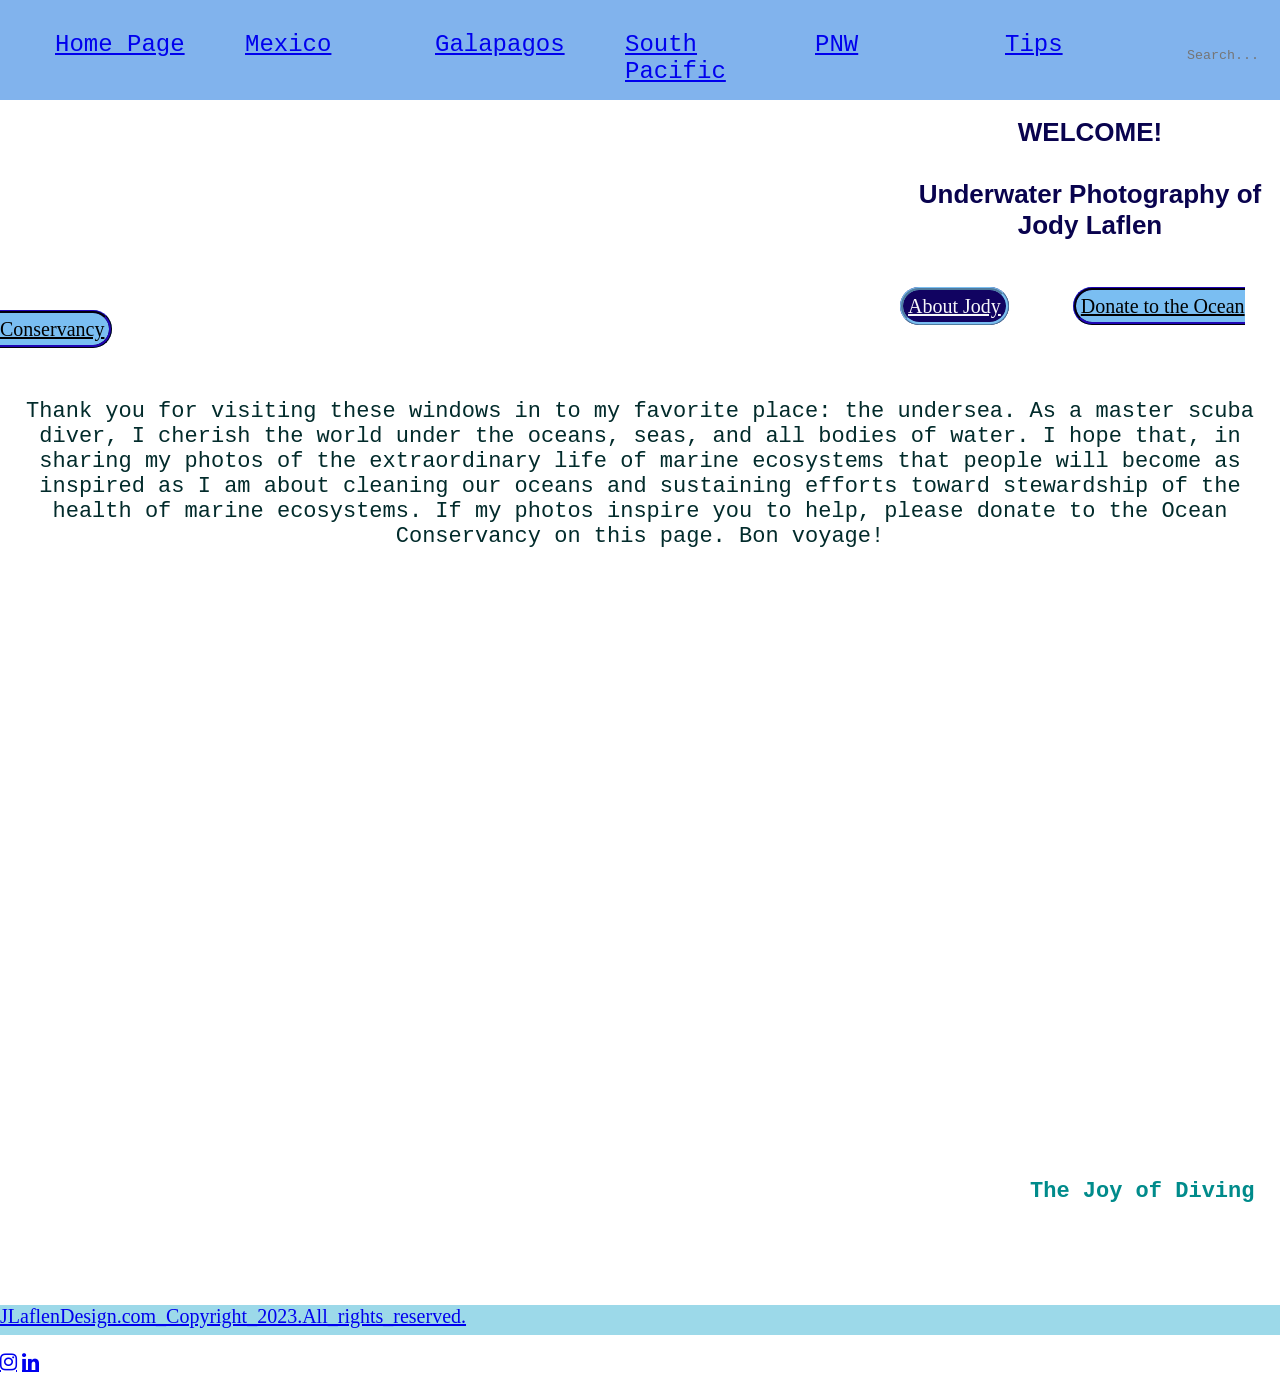
==== indexhomepage.html @ a0f7b670 "Add files via upload" ====
<!DOCTYPE html>
<html lang="en">
<head>
    <meta charset="UTF-8">
    <meta name="viewport" content="width=device-width, initial-scale=1.0">
    <link rel="stylesheet" href="https://cdnjs.cloudflare.com/ajax/libs/font-awesome/4.7.0/css/font-awesome.min.css">
    <title>Home Page</title>
    <link rel="stylesheet" href="styleJUP.css" />
</head>
<body>

    <nav>
    <ul class="nav_bar">
        <li><a href="https://github.com/jlaflen-design/u1_project_website_layout/indexhomepage.html"> Home Page</a></li>
        <li><a href="https://github.com/jlaflen-design/u1_project_website_layout/indexmexpage.html"> Mexico</a></li>
        <li><a href="https://github.com/jlaflen-design/u1_project_website_layout/indexgalapage.html"> Galapagos</a></li>
        <li><a href="https://github.com/jlaflen-design/u1_project_website_layout/indexSPpage.html"> South Pacific</a></li>
        <li><a href="https://github.com/jlaflen-design/u1_project_website_layout/indexPNWpage.html"> PNW</a></li>    
        <li><a href="https://github.com/jlaflen-design/u1_project_website_layout/indextipspage.html"> Tips</a></li> 
        </ul>
        <section class="navbarx">
            <input type="text" placeholder="Search..." class="rectangle-shape" />
            <i class="fa fa-magnifying-glass"></i>
            <button class="rectangle-button">Search</button>
        </section>

        <section>
            <button class="rounded-rectangle-button">CONTACT</button>
        </section>


    </nav>

     <h1>
        WELCOME!
        <br></br>
        Underwater Photography of Jody Laflen
     </h1>
   
<br></br>

<div class="buttons" design: inline>
    <a class="rectangle2-button" href="https://www.jlaflendesign.com/about-5">About Jody</a>

    <a class="rounded-rectangle3-button" href="https://donate.oceanconservancy.org/page/92181/donate/1?ea.tracking.id=23HPXHJAXX&utm_medium=PaidSearch&utm_source=Microsoft&utm_campaign=Branded&msclkid=0b304a7d6fe61f3c84c02f6e1735bea9&utm_term=ocean%20conservancy&utm_content=Brand">Donate to the Ocean Conservancy</a>
</div>
<br></br>
<section class="words">
    <p>
        Thank you for visiting these windows in to my favorite place: the undersea.
        As a master scuba diver, I cherish the world under the oceans, seas, and all
        bodies of water. I hope that, in sharing my photos of the extraordinary life of
        marine ecosystems that people will become as inspired as I am about cleaning our
        oceans and sustaining efforts toward stewardship of the health of marine
        ecosystems. If my photos inspire you to help, please donate to the Ocean Conservancy
        on this page. Bon voyage!
    </p>
</section>  
<br></br>
 
    <h3>
        <embed><iframe width="800" height="500" src="https://www.youtube.com/embed/9baNn4mQics?si=pXSI6i8BBaYHKpFw" title="YouTube video player" frameborder="0" allow="accelerometer; autoplay; clipboard-write; encrypted-media; gyroscope; picture-in-picture; web-share" allowfullscreen></iframe></embed>
    </h3>
        
    <h4>
        <p2>The Joy of Diving</p2>
    </h4>
    
    <br></br>
    <br></br>

    <footer>
        <a href="JLaflenDesign.com">JLaflenDesign.com_Copyright_2023.All_rights_reserved.</a>

    <div class="socialmediaicons">
        <a class="fa fa-youtube" href="https://www.youtube.com/channel/UCmQHNI5WEzk8UNn-iJq3O5g"></a>
        <a class="fa fa-instagram" href="https://www.instagram.com/jodylaflen/"></a>
        <a class="fa fa-linkedin" href="https://www.linkedin.com/in/jodylaflen/"></a>
    </div>
</footer>

</body>
</html>
---- styleJUP.css ----
body {
    margin: 0;

    display: flex;
   flex-direction: column;
    min-height: 100vh;
    margin-left: 0;
    margin-right: 0;
}

nav {
    display: flex;
    flex-direction: row;
    justify-content: space-between;
    font-family: Courier;
    height: 100px;
    background-color: #81b3ed;
   }

   li {
    list-style-type: none;
    margin: 15px;
    width: 160px;
    font-family: Courier;
    text-decoration: solid;
    font-style: bold;
    font-size: 24px;
    color: #0e022d;
   }

   .nav_bar {
    display: flex;
    justify-content: space-around;
    width: auto;
    margin-right: 5px;
   }

   .navbarx {
    list-style-type: none;
    /*width: 300px;*/
    display: flex;
    font-family: Courier, bold;
    font-size: 24px;
    margin-top: auto;
    margin-bottom: 35px;
    display: center;
   }

   .input{
    shape-image-threshold: initial;
    background-color: aliceblue;
    border:#0f032b;
   }

   .rectangle-button {
    /*margin-left: 300px;*/
    padding-top: 0px;
    padding-bottom: 0px;
    shape-outside: inherit;
    background-color:navajowhite
   }

   .rounded-rectangle-button {
    display:flex;
    margin-left: 600px;
    margin-right: 10px;
    margin-top: 35px;
    border-radius: 20px;
    padding: 4px;
    shape-outside: inherit;
    shape-rendering: auto;
    background-color:rgb(206, 240, 17);
    color:#0f032b;
    border:#0e022d;
    border-style: ridge;
    font-size: 18px;
   }
    

   .rectangle2-button {
    display: inline;
    margin-left: 900px;
    max-height: 25px;
    max-width: 110px;
    text-align: center;
    border-radius: 20px;
    padding: 5px;
    shape-outside:content-box;
    shape-rendering: auto;
    font-family: Georgia;
    background-color:rgb(17, 3, 97);
    color:#f7f7f9;
    border:#7abef2;
    border-style: ridge;
    font-size: 20px;
   }

   .rounded-rectangle3-button {
    display: inline;
    margin-left: 60px;
    max-height: 25px;
    max-width: 300px;
    border-radius: 20px;
    padding: 5px;
    shape-outside:content-box;
    shape-rendering: auto;
    font-family: Georgia;
    background-color:#7abef2;
    color:#000000;
    border:rgb(17, 3, 97);
    border-style: ridge;
    font-size: 20px;
   }


   h1 {
    display: flex;
    text-align: center;
    font-family:Helvetica, bold;
    color:#09034e;
    font-size: 26px;
    margin-left: 900px;
   }

   /*h2 {
    display:flex;
    text-align: center;
    font-family: Helvetica, bold;
    color: #09034e;
    font-size: 34px;
    padding-top: 25px;
    margin-left: 850px;
   }*/

   main {
    background-color: #c6d4c9;
    display:inline-block;
   }

   video {
    width: 600px;
    height: 400px;
    border: 1px solid black;
}

   .flex-ctr {
    display: flex;
    justify-content: left;
    align-items: left;
   }

form {
    display: flex;
    align-items: center;
    background-color: #f1f1f1;
    border-radius: 5px;
    padding: 5px;
}

input[type="text"] {
    border: none;
    outline: none;
    background-color: transparent;
    flex-grow: 1;
}

p{
    text-wrap: wrap;
    display: flex;
    text-align: center;
    font-family: courier, bold;
    font-size: 22px;
    color:rgb(2, 43, 43)
}

button[type="submit"] {
    border: none;
    outline: none;
    background-color: transparent;
}

input {
    font-family: Courier;
}

style {
    align-items: center;
}

h3 {
    display: center;
    align-items: center;
    font-display: inline;
    margin-left: 750px;
}

h4 {
    font-family: courier, bold;
    font-size: 22px;
    color:darkcyan;
    margin-left: 1030px; 
}

footer {
    display:inline;
    background-color: #9cd9e9;
    color:#f1f1f1;
    font-size: 20px;
    height: 30px;
   }

.socialmediaicons {
    display: inline;
    size: 15px;
    color: #f1f1f1;
    margin-left: 1800px;
}
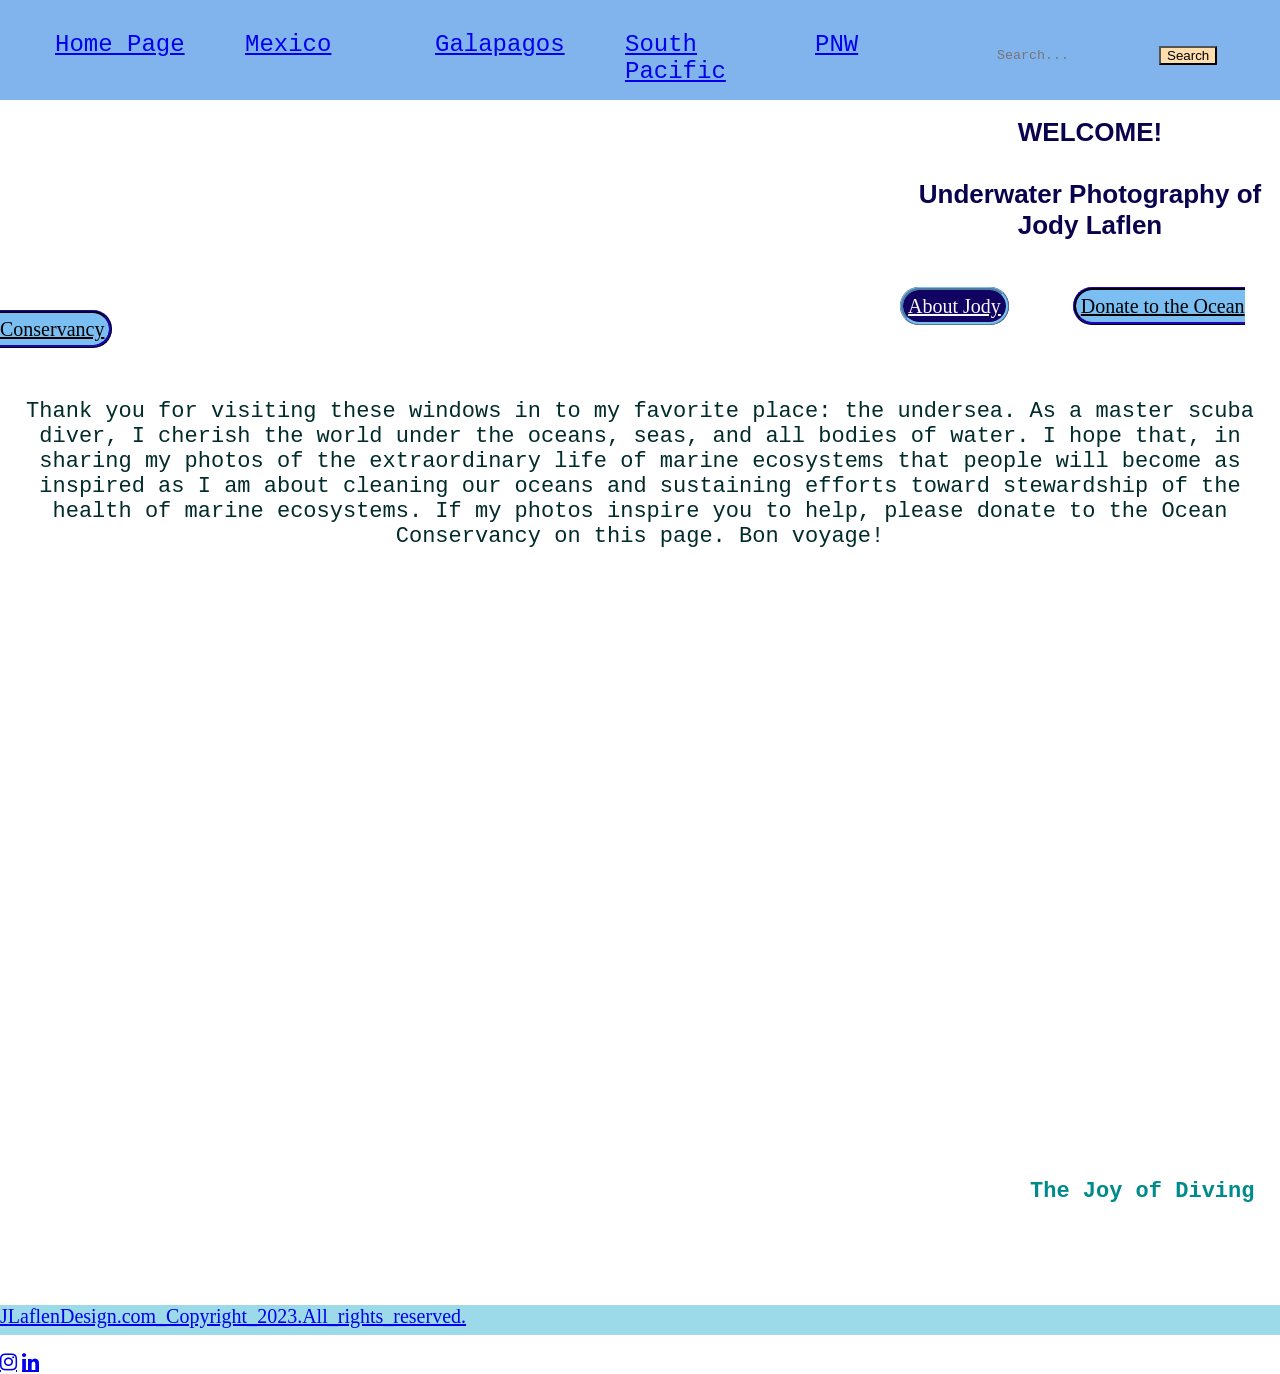
==== commit 55a9dc1b: "Add files via upload" ====
--- a/indexhomepage.html
+++ b/indexhomepage.html
@@ -11,12 +11,11 @@
 
     <nav>
     <ul class="nav_bar">
-        <li><a href="https://github.com/jlaflen-design/u1_project_website_layout/indexhomepage.html"> Home Page</a></li>
-        <li><a href="https://github.com/jlaflen-design/u1_project_website_layout/indexmexpage.html"> Mexico</a></li>
-        <li><a href="https://github.com/jlaflen-design/u1_project_website_layout/indexgalapage.html"> Galapagos</a></li>
-        <li><a href="https://github.com/jlaflen-design/u1_project_website_layout/indexSPpage.html"> South Pacific</a></li>
-        <li><a href="https://github.com/jlaflen-design/u1_project_website_layout/indexPNWpage.html"> PNW</a></li>    
-        <li><a href="https://github.com/jlaflen-design/u1_project_website_layout/indextipspage.html"> Tips</a></li> 
+        <li><a href="https://github.com/jlaflen-design/Jody-s-Underwater-Photography/blob/main/indexhomepage.html"> Home Page</a></li>
+        <li><a href="https://github.com/jlaflen-design/Jody-s-Underwater-Photography/blob/main/indexmexpage.html"> Mexico</a></li>
+        <li><a href="https://github.com/jlaflen-design/Jody-s-Underwater-Photography/blob/main/indexgalappage.html"> Galapagos</a></li>
+        <li><a href="https://github.com/jlaflen-design/Jody-s-Underwater-Photography/blob/main/indexSPpage.html"> South Pacific</a></li>
+        <li><a href="https://github.com/jlaflen-design/Jody-s-Underwater-Photography/blob/main/indexPNWpage.html"> PNW</a></li>     
         </ul>
         <section class="navbarx">
             <input type="text" placeholder="Search..." class="rectangle-shape" />
